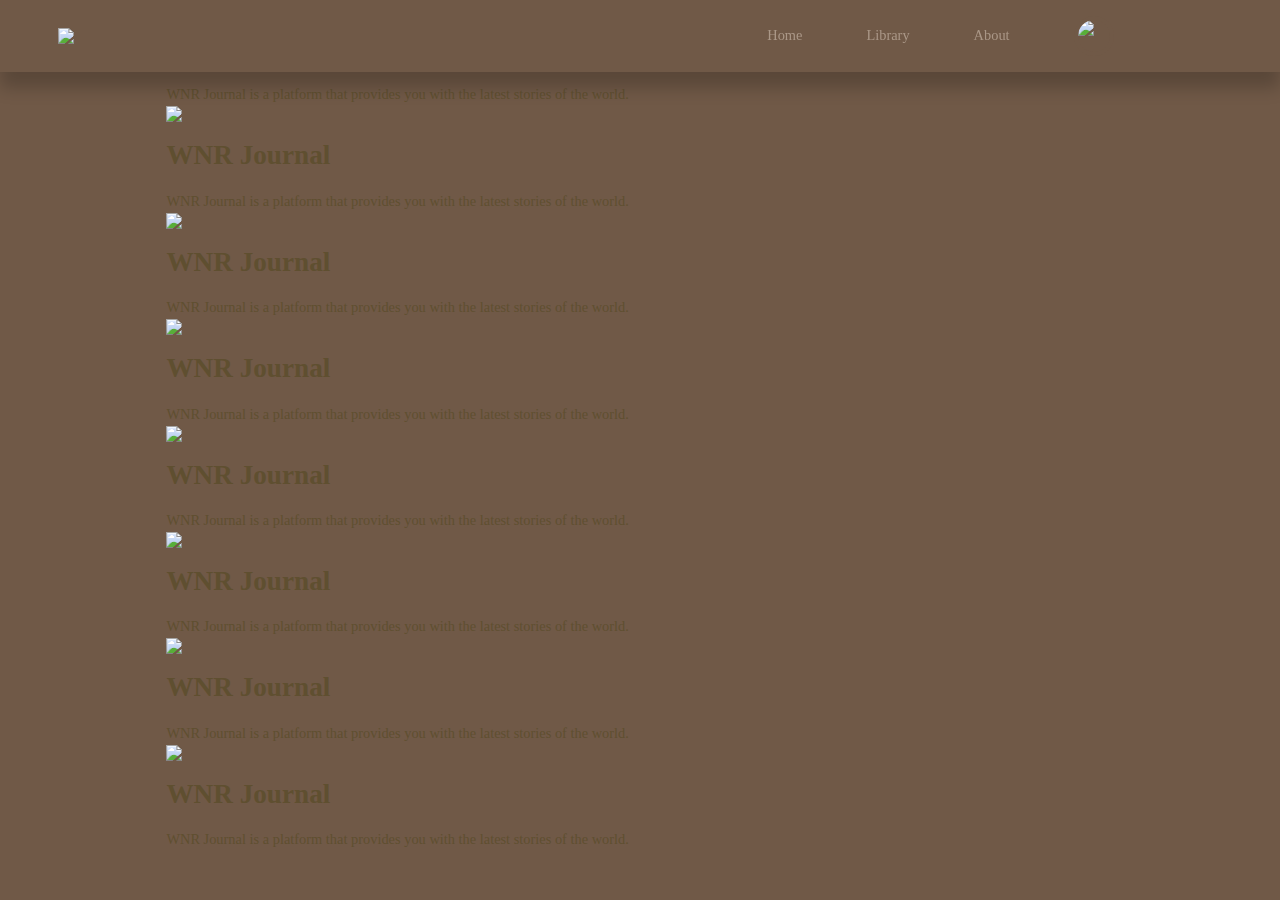
==== wnr/home.html @ 0f7f9bbf "home.html" ====
<!DOCTYPE html>
<html lang="en">
    <head>
        <meta charset="UTF-8">
        <meta http-equiv="X-UA-Compatible" content="IE=edge">
        <meta name="viewport" content="width=device-width, initial-scale=1.0">
        <title>WNR Journal</title>
        <!--CUSTOM STYLESHEET-->
        <link rel="stylesheet" href="./style.css">
        <!--ICONSCOUT CDN-->
        <link rel="stylesheet" href="https://unicons.iconscout.com/release/v4.0.0/css/line.css">
        <!--GOOGLE FONT-->
        <link href="https://fonts.googleapis.com/css2?family=Roboto:ital,wght@0,100;0,300;0,400;0,500;0,700;0,900;1,100;1,300;1,400;1,500;1,700;1,900&display=swap" 
        rel="stylesheet">


    </head>
    <body>
        <nav>
            <div class="container nav_container">
                <a href="index.html"></a>
                <img src="img/wnr.png" class="nav_logo">
                    
                <ul class="nav_items">
                    <li><a href="home.html">Home</a></li>
                    <li><a href="library.html">Library</a></li>
                    <li><a href="about.html">About</a></li>

                   <!-- <li><a href="signin.html">Signin</a></li>-->
                    <li class="nav_profile">
                        <div class="avatar">
                            <img src="img/homee.jpg">
                        </div>
                        <ul>
                            <li><a href="dashboard.html">Account</a></li>
                            <li><a href="logout.html">Logout</a></li>
                        </ul>
                    </li>
                </ul>

                <button id="open_nav-btn"><i class="uil uil-bars"></i></button>
                <button id="close_nav-btn"><i class="uil uil-multiply"></i></button>
            </div>
        </nav>

    <div class="container">
        <div class="row">
        <div class="col-md-12">
            <div id="carouselExampleIndicators" class="carousel slide" data-ride="carousel">
                <ol class="carousel-indicators">
                    <li data-target="#carouselExampleIndicators" data-slide-to="0" class="active"></li>
                    <li data-target="#carouselExampleIndicators" data-slide-to="1"></li>
                  </ol>
                  <div class="carousel-inner">
                    <div class="carousel-item active">
                      <div class=" row">
                        <div class="col-md-4">
                            <div class="single-box">
                                <div class="img-area"><img src="img/nmp.jpg"></div>
                                <div class="img-text">
                                    <h2>WNR Journal</h2>
                                    <p>WNR Journal is a platform that provides you with the latest stories of the world. </p>
                            </div>
                      </div>
                  <div class="col-md-4">
                    <div class="single-box">
                        <div class="img-area"><img src="img/qq.jpeg"></div>
                        <div class="img-text">
                            <h2>WNR Journal</h2>
                            <p>WNR Journal is a platform that provides you with the latest stories of the world. </p>
                    </div>
              </div>
              <div class="col-md-4">
                <div class="single-box">
                    <div class="img-area"><img src="img/qqq.webp"></div>
                    <div class="img-text">
                        <h2>WNR Journal</h2>
                        <p>WNR Journal is a platform that provides you with the latest stories of the world. </p>
                </div>
          </div>
          <div class="col-md-4">
            <div class="single-box">
                <div class="img-area"><img src="img/ww.jpeg"></div>
                <div class="img-text">
                    <h2>WNR Journal</h2>
                    <p>WNR Journal is a platform that provides you with the latest stories of the world. </p>
             </div>
              </div>
            </div>
        </div>
        <div class="carousel-item active">
            <div class=" row">
              <div class="col-md-4">
                  <div class="single-box">
                      <div class="img-area"><img src="img/qqq.webp"></div>
                      <div class="img-text">
                          <h2>WNR Journal</h2>
                          <p>WNR Journal is a platform that provides you with the latest stories of the world. </p>
                  </div>
            </div>
        <div class="col-md-4">
          <div class="single-box">
              <div class="img-area"><img src="img/ww.jpeg"></div>
              <div class="img-text">
                  <h2>WNR Journal</h2>
                  <p>WNR Journal is a platform that provides you with the latest stories of the world. </p>
          </div>
    </div>
    <div class="col-md-4">
      <div class="single-box">
          <div class="img-area"><img src="img/nmp.jpg"></div>
          <div class="img-text">
              <h2>WNR Journal</h2>
              <p>WNR Journal is a platform that provides you with the latest stories of the world. </p>
      </div>
</div>
<div class="col-md-4">
  <div class="single-box">
      <div class="img-area"><img src="img/qq.jpeg"></div>
      <div class="img-text">
          <h2>WNR Journal</h2>
          <p>WNR Journal is a platform that provides you with the latest stories of the world. </p>
  </div>
</div>
  </div>
  

    </div>
    <script src="https://cdnjs.cloudflare.com/ajax/libs/bootstrap/4.5.3/js/bootstrap.bundle.min.js"></script>
     <script src="https://cdn.jsdelivr.net/npm/bootstrap@3.3.7/dist/js/bootstrap.min.js" integrity="sha384-Tc5IQib027qvyjSMfHjOMaLkfuWVxZxUPnCJA7l2mCWNIpG9mGCD8wGNIcPD7Txa" crossorigin="anonymous"></script>

        <script src="./main.js">

        </script>
    </body>
</html>
---- wnr/style.css ----
:root {
    --color-primary: #5f4f30; 
    --color-primary-light:#aa9787; 
    --color-red: #da0f3f; /
    --color-red-light: hsl(346, 87%, 46%, 15%); 
    --color-green: #808000; 
    --color-green-light: hsl(82, 50%, 38%, 15%); 
    --color-gray-900: #6b705c; 
    --color-gray-700: #695e66; 
    --color-gray-300: rgba(240, 230, 140, 0.3); 
    --color-gray-200: rgba(240, 230, 140, 0.7); 
    --color-white: #484869; 
    --color-bg: #705947; 

    --transition: all 300ms ease ;

    --container-width-lg: 74%;
    --container_width-md: 88%;
    --form-width:40%;

    --card-border-radius-1: 0.3rem;
    --card-border-radius-2: 0.5rem;
    --card-border-radius-3: 0.8rem;
    --card-border-radius-4: 2rem;
    --card-border-radius-5: 5rem;
    }

/*======GENERAL===========================*/

*{
    margin: 0; 
    padding: 0; 
    outline: 0;
    border: 0;
    appearance: 0;
    list-style: none;
    text-decoration: none;
    box-sizing: border-box;
}

body {
    font-size: 'Robot', sans-serif;
    line-height: 1.6;
    color: var(--color-primary);
    overflow-x: hidden;
    background: var(--color-bg);
    font-size: 0.9rem;
}

.container {
    width: var(--container-width-lg);
    max-width: 1800px;
    margin-inline: auto;
   
}

section {
    margin-top: 3rem;
    width: 100vw;
}

h1, h2, h3, h4, h5{
    line-height: 1.3;
}

h1 {
    font-size: 3rem;
    margin: 1rem 0;
}

h2 {
    font-size: 1.7rem;
    margin: 1rem 0;
}

h3{
    font-size: 1.1rem;
    image-rendering: 0.8rem 0 0.5rem;
}

h4 {
    font-size: 1rem;
    color: gold;
}

a {
    color: black;
    transition: var(--transition);
}

img {
    display: block;
    width: 100%;
    object-fit: cover;
}

.post_body {
    color: black;
}

.post_author-info {
    color: black;
}



/*================================================================NAV================================================*/
nav{
    background: var(--color-bg);
    width: 100vw;
    height: 4.5rem;
    position: fixed;
    top: 0;
    z-index: 10;
    box-shadow: 0 1rem 1rem rgba(0, 0, 0, 0.2);
}

nav button {
    display: none;
}

.nav_container {
    height: 100%;
    display: flex;
    align-items: center;
    justify-content: space-between;
}

.avatar {
    width: 2.5rem;
    height: 2.5rem;
    border-radius: 50%;
    overflow: hidden;
    border: 0.3rem solid var(--color-bg);
}

.nav_logo {
    width: 50px;
    align-items: center;
    position: absolute;
    margin-left: 40px;
    left: 2dvh;
    
}

.nav_items {
    display: flex;
    align-items: center;
    gap: 4rem;
}
 
.nav_items li a{
    color: var(--color-primary-light);
    width: 2px;
    height: 7px;
    text-decoration: var(--color-primary-light);
}

.nav_profile {
    position: relative;
    cursor: pointer;

}

.nav_profile ul {
    position: absolute;
    top: 140%;
    right: 0;
    display: flex;
    flex-direction: column;
    box-shadow: 0 3rem 3rem rgba(0, 0, 0, 0.4);
    visibility: hidden;
    opacity: 0;
    transition: var(--transition);  
}

/*show nav ul when nav profile is hovered */
.nav_profile:hover > ul {
    visibility: visible;
    opacity: 1;
    
}
.nav_profile ul li a {
    padding: 1rem;
    background: var(--color-gray-900);
    display: block;
    width: 100%;
}

.nav_profile ul li a:last-child() {
    background: var(color --color-red);
    color: black;
}

/*=========CATEGORY BUTTON==============*/
.category_button {
    background: var(--color-gray-900);
    color: gold;
    display: inline-block;
    padding: 0.5rem 1rem;
    border-radius: var(--card-border-radius-2);
    font-weight: 600;
    font-size: 0.8rem;
    text-align: center;
}

/*================================General Post===============*/
.post_thumbnail {
    border-radius: var(--card-border-raduis-5) 0;
    border: 1rem solid var(--color-gray-900);
    overflow: hidden;
    margin-bottom: 1.6rem;
}

.post:hover .post_thumbnail img {
    filter: saturate(0);
    transition: filter 500ms ease;
}

.post_author-avatar {
    width: 2.5rem;
    height: 2.5rem;
    border-radius: var(--card-border-raduis-3);
    overflow: hidden;
}

.post-body {
    color: black;
}

/*======================FEATURED=====================*/
.featured {
    margin-top: 8rem;
}

.featured_container {
    display: grid;
    grid-template-columns: 1fr 1fr;
    gap: 4rem;
    background-color: var(--color-bg);
}

.featured .post_thumbnail {
    height: fit-content;
}

/*===========================================posts===================================*/
.posts_container {
    display: grid;
    grid-template-columns: repeat(3, 1fr);
    gap: 4.5rem;
    margin-bottom: 5rem;
}

/*============================CATEGORY BUTTONS==================*/

.category_buttons {
    padding: 4rem 0;
    border-top: 2px solid black;
    border-bottom: 2px solid black;
}

.category_buttons-container {
    width: fit-content;
    display: grid;
    grid-template-columns: repeat(3, 1fr);
    gap: 1rem;
    color:gold;
}

.category_buttons:hover{
    color: gold;
}




/*============================FOOTER==================*/
footer {
    background: var(--color-gray-900);
    padding: 5rem 0 0;
    box-shadow: inset 0 1.5rem 1.5rem rgba(0, 0, 0, 0.2);
}

.footer_socials {
    margin-inline: auto;
    width: fit-content;
    margin-bottom: 5rem;
    display: flex;
    justify-content: space-between;
    align-items: center;
    gap: 1.2rem;
}

.footer_socials a{
    background: var(--color-bg);
    border-radius: 50%;
    width: 2.3rem;
    height: 2.3rem;
    display: flex;
    align-items: center;
    justify-content: center;
}

.footer_socials a:hover {
    background: black;
    color: gold;
}
.footer_container {
    display: grid;
    grid-template-columns: repeat(4, 1fr);
}

footer h4 {
    color: var(--color-white);
    margin-bottom: 0.6rem;
}

footer ul li {
    padding: 0.4rem 0;
    color:  white;
}

footer ul a {
    opacity: 0.75;
}

footer ul a:hover {
    letter-spacing: 0.2rem;
    opacity: 1;
    color: gold;
}

.footer_copyright {
    text-align: center;
    padding: 1.5rem 0;
    border-top: 2px solid var(--color-bg); 
    color: var(--color-white);
    margin-top: 4rem;  
}


/*========================================== MEDIA SEARCH ==========================*/
.search_bar {
    margin-top: 7rem;
}

.search_bar-container {
    position: relative;
    width: 30rem;
    height: auto;
    background: var(--color-gray-900);
    display: flex;
    flex-direction: row;
    align-items: center;
    justify-content: space-between;
    overflow: hidden;
    padding: 0.6rem 1rem ;
    border-radius: var(--card-border-radius-2);
    color: var(--color-white);
}

.search_bar-container > div {
    width: 100%;
    display: flex;
    align-items: center;
}

.search_bar input {
    background: transparent;
    margin-left: 0.7rem;
    padding: 0.5rem 0;
    width: 100%;
}

.search_bar input::placeholder {
    color: var(--color-grayy-300);
}

/*=============================================== button ==========================*/
.btn {
    display: inline-block;
    width: fit-content;
    padding: 0.6rem 1.2rem;
    background-color:rgb(65, 58, 19);
    border-radius: var(--card-border-radius-2);
    cursor: pointer;
    transition: var(--transition);
    color:  rgb(247, 242, 242);
}

.btn.sm {
    padding: 0.3rem 0.7rem;
    font-size: 0.8rem;
    color:black;
}

.btn.danger {
    background: rgba(107, 0, 0, 0.993);
    color: rgb(32, 28, 2);
}

.btn:hover {
    background: black;
    color: rgb(245, 244, 236);
}
/*=============SINGLE POST ============*/

.singlepost {
    margin: 6rem 0 2rem;
}

.singlepost_container {
    width: var(--form-width);
    background: var(--color-gray-900);
    padding: 1rem 2rem 3rem;
}

.singlepost_thumbnail {
    margin: 1.5rem 0 1rem;
}

.singlepost_container p {
    margin-top: 1rem;
    line-height: 1.7rem;
    color: #f2f2fe;
}
/* ======================== CATEGORY POst ======================*/
.category_title {
    height: 15rem;
    margin-top: 4.5rem;
    background: var(--color-gray-900);
    display: grid;
    place-items: center;
}

/* ======================== EMPTY PAGE ======================*/
.empty_page {
    height: 70vh;
    text-align: center;
    display: grid;
    place-content: center;
}

/* ======================== GENERAL FORM ======================*/
.form_section {
    display: grid;
    place-items: center;
    height: 100vh;
    background:var(--color-primary-light);
}

.form_section-container {
    width: var(--form-width);
}

.alert_message {
    padding: 0.8rem 1.4rem;
    margin-bottom: 1rem;
    border-radius: var(--card-border-radius-2);
}

.alert_message.error {
    background: var(--color-red-light);
    color: var(--color-red);
}

.alert_message.success {
    color: white;
}

form {
    display: flex;
    flex-direction: column;
    gap: 1rem;
} 

.form_control {
    display: flex;
    flex-direction: column;
    gap: 0.6rem;
    color: rgb(184, 180, 180);
}

.form_control.inline {
    flex-direction: row;
    align-items: center;
    color: var(--color-white);
}

input, textarea, select {
    padding: 0.8rem 1.4rem;
    background-color:white;
    border-radius: var(--card-border-radius-2);
    resize: none;
    color:black;
}

.form_section small {
    margin-top: 1rem;
    display: block;
    color:black;
}

.form_section small a {
    color:rgb(12, 12, 12);
}

/*=================DASHBOARD ========================*/
.dashboard {
    margin-top: 6rem;
    color: black;
}

.sidebar_toggle {
    display: none;
}

.dashboard_container {
    display: grid;
    grid-template-columns: 14rem auto;
    gap: 1rem;
    background: var(--color-gray-900);
    padding: 2rem;
    margin-bottom: 5rem;
}

.dashboard aside a {
    background: var(--color-primary);
    display: flex;
    gap: 1rem;
    align-items: center;
    padding: 1.6rem;
}

.dashboard aside ul li:not(:last-child) {
    border-bottom: 1px solid var(--color-gray-900);
}

.dashboard aside a:hover {
    background: gold;
}

.dashboard aside a.active {
    background-color: var(--color-gray-900);
}

.dashboard main {
    margin-left: 1.5rem;
}

.dashboard main h2 {
    margin: 0 0 2rem 0;
    line-height: 1;
}

.dashboard main table {
    width: 100%;
    text-align: left;
}

.dashboard main table th {
    background: rgb(0, 46, 0);
    padding: 0.8rem;
    color: var(--color-white);
}

.dashboard main table td {
    padding: 0.8rem;
    border-bottom: 1px solid var(--color-gray-200);
    color:black;
}

.dashboard main table tr:hover td {
    background-color:green;
    color: black;
    cursor: default;
    transition: var(--transition);
}
/*===============================================MEDIA QUERIES (MEDUIM DEVICE)==========================*/
@media screen and (max-width:1024px) {
    /*================================GENERAL ========================*/
    .container {
        width: var(--container_width-md);
    }

    h2 {
        font-size: 1.6rem;
    }

    h3 {
        font-size: 1.2rem;
    }

    h5 {
        font-size: 0.8rem;
    }

    /*=================== NAV ==========*/
    nav button {
        display: inline-block;
        font-size: 1.5rem;
        background: transparent;
        color: var(--color-white);
        cursor: pointer;
    }

    nav button#close_nav-btn {
        display: none;
    }

    .nav_container {
        position: relative;
    }

    .nav_items {
        position: absolute;
        flex-direction: column;
        top: 100%;
        right: 0;
        width: 12rem;
        align-items: flex-start;
        justify-content: center;
        gap: 0;
        display: none;
    }

    .nav_items li {
        width: 100%;
        height: 4.5rem;
        display: flex;
        align-items: center;
        box-shadow: -2rem 3 rem 7rem rgba(204, 10, 10, 0.7);
        background: var(--color-gray-900);
        border-top: 1px solid var(--color-bg);
        animation: animateDropdown 400ms 0s ease forwards;
        opacity: 0;
        transform-origin: top;
    }

    .nav_items li:nth-child(2) {
        animation-delay: 200ms;
    }
    .nav_items li:nth-child(3) {
        animation-delay: 400ms;
    }
    .nav_items li:nth-child(4) {
        animation-delay: 600ms;
    }
    .nav_items li:nth-child(5) {
        animation-delay: 800ms;
    }

    /* nav dropdown animation */
    @keyframes animateDropdown {
        0% {
            transform: rotateX(90deg);
        }
        100% {
            transform: rotateX(0deg);
            opacity: 1;
        }
    }
    .nav_items li a {
        border-radius: 0;
        width: 100%;
        height: 100%;
        background: var(--color-gray-900);
        padding: 0 2rem;
        display: flex;
        align-items: center;
        color: white;
    }

    .nav_profile {
        background: var(--color-gray-900);
    }

    .nav_profile ul {
        top: 100%;
        width: 100%;
    }

    .nav_profile .avatar {
        margin-left: 2rem;
        border: 0;
    }

    .featured_container {
        gap: 3rem;
    }

    .posts_container {
        grid-template-columns: 1fr 1fr;
        gap: 3rem; 
    }

    .footer_container {
        grid-template-columns: 1fr 1fr;
        gap: 3rem;
    }

    /*=========blog===========*/
    .search_bar-container {
        width: 60%;
    }
    /*=========GENERAL FORM===========*/
.form_section-container {
    padding: 3rem;
}

/*=========DASHBOARD==========*/
.dashboard_container {
    grid-template-columns: 4.3rem auto;
    padding: 0;
    background: transparent;
}

.dashboard aside h5 {
    display: none;
}

.dashboard main table thead {
    display: none;
}

.dashboard main table tr {
    display: flex;
    flex-direction: column;
}

.dashboard main table tr:nth-child(even) {
    background: var(--color-primary);
}

.dashboard main table tr:hover td {
    background: transparent;
}


}

/*==========================MEDIA QUERIES (SMALL DEVICES )===================*/

@media screen and (max-width: 600px) {
    section {
        margin-top: 2rem;
    }

    h1{
        font-size: 2rem;
    }

    .featured {
        margin-top: 6rem;
    }

    .featured_container {
        grid-template-columns: 1fr;
        gap: 0;
    }

    .posts_container {
        grid-template-columns: 1fr;
    }

    .category_buttons-container {
        grid-template-columns: 1fr 1fr;
    
    }
    

    .footer_container {
        grid-template-columns: 1fr;
        text-align: center;
        align-items: center;
        gap: 2rem;
        color: gold;
    }

     /*=========blog===========*/
     .search_bar-container {
        width:var(--container_width-md);
    }

    /*===========SINGLE POST ===============*/
      .singlepost_container {
       background-color: transparent;
       padding: 0;
    }
    /*===========GENERAL FORM ===============*/
    .form_section-container {
        padding: 0;
    }
     /*=========== DASHBOARD ===============*/
     .dashboard {
        margin-top: 5rem;
     }

     .dashboard_container {
        grid-template-columns: 1fr;
        gap: 0;
     }

     .dashboard main {
        margin: 0;
     }

     .dashboard main h2 {
        margin-top: 1rem;
     }

     .dashboard aside {
        position: fixed;
        box-shadow: 2rem 0 4rem rgba(0, 0, 0, 0.4);
        left: -100%;
        height: 100vh;
        transition: var(--transition);
        background: var(--color-primary);       
     }

     .dashboard .sidebar_toggle {
        display: inline-block;
        background: var(--color-primary-variant);
        color: var(--color-white);
        position: fixed;
        right: 0;
        bottom: 4rem;
        z-index: 1;
        width: 2.5rem;
        height: 2.5rem;
        border-radius: 50% 0 0 50%;
        font-size: 1.3rem;
        cursor: pointer;
        box-shadow: -1rem 0 2rem rgba(0, 0, 0, 0.4);
     }

     .dashboard aside a h5 {
        display: inline-block;
     }

     #hide_sidebar-btn {
        display: none;
     }

     }
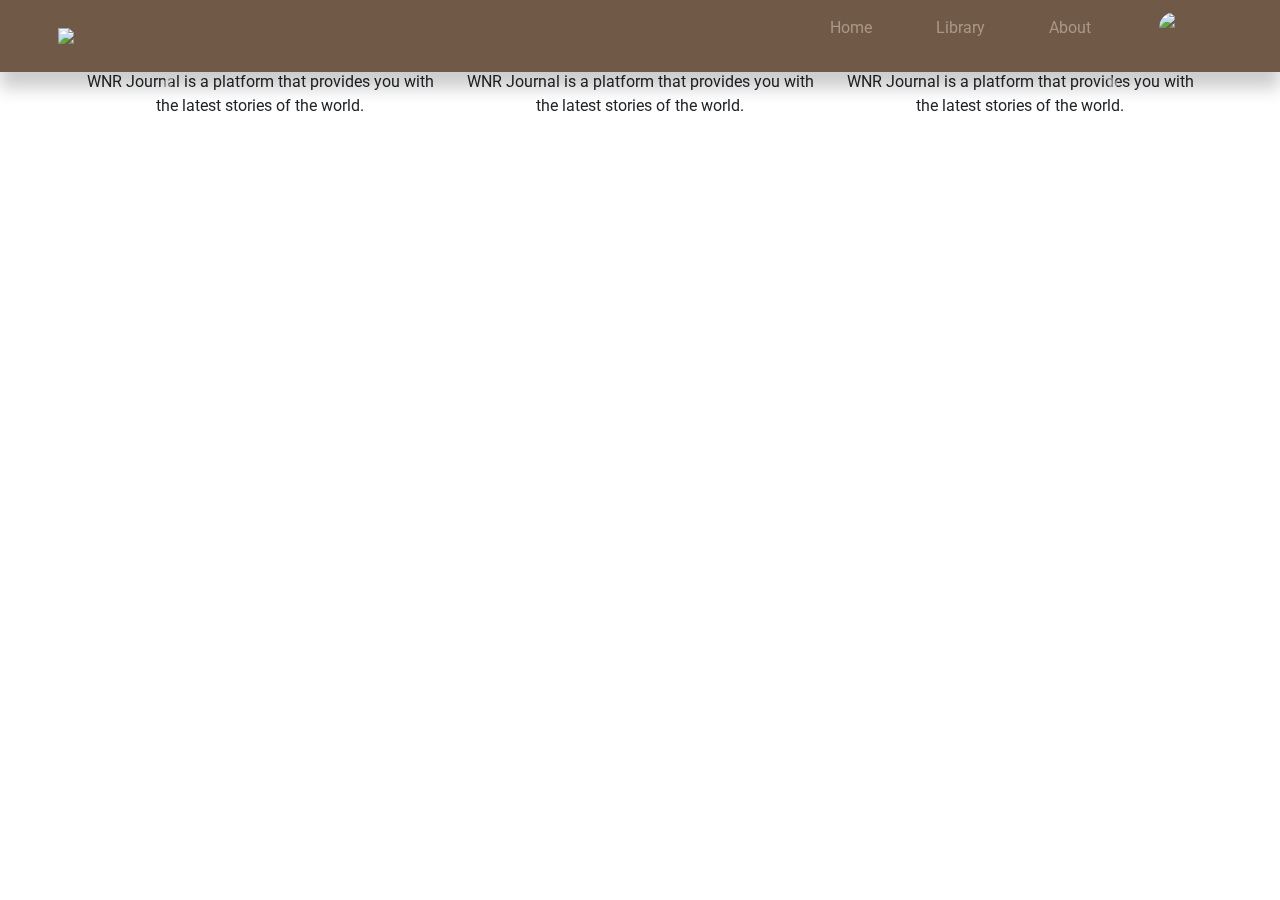
==== commit 0a0acd14: "Update home.html" ====
--- a/wnr/home.html
+++ b/wnr/home.html
@@ -12,14 +12,15 @@
         <!--GOOGLE FONT-->
         <link href="https://fonts.googleapis.com/css2?family=Roboto:ital,wght@0,100;0,300;0,400;0,500;0,700;0,900;1,100;1,300;1,400;1,500;1,700;1,900&display=swap" 
         rel="stylesheet">
+        <link rel="stylesheet" href="https://stackpath.bootstrapcdn.com/bootstrap/4.5.2/css/bootstrap.min.css">
 
 
     </head>
     <body>
         <nav>
             <div class="container nav_container">
-                <a href="index.html"></a>
-                <img src="img/wnr.png" class="nav_logo">
+                <a href="home.html"></a>
+                <img src="img/logo.png" class="nav_logo">
                     
                 <ul class="nav_items">
                     <li><a href="home.html">Home</a></li>
@@ -29,10 +30,10 @@
                    <!-- <li><a href="signin.html">Signin</a></li>-->
                     <li class="nav_profile">
                         <div class="avatar">
-                            <img src="img/homee.jpg">
+                            <img src="img/profile.jpg">
                         </div>
                         <ul>
-                            <li><a href="dashboard.html">Account</a></li>
+                            <li><a href="account.html">Account</a></li>
                             <li><a href="logout.html">Logout</a></li>
                         </ul>
                     </li>
@@ -42,93 +43,91 @@
                 <button id="close_nav-btn"><i class="uil uil-multiply"></i></button>
             </div>
         </nav>
-
-    <div class="container">
-        <div class="row">
-        <div class="col-md-12">
+        <div class="container">
             <div id="carouselExampleIndicators" class="carousel slide" data-ride="carousel">
                 <ol class="carousel-indicators">
                     <li data-target="#carouselExampleIndicators" data-slide-to="0" class="active"></li>
                     <li data-target="#carouselExampleIndicators" data-slide-to="1"></li>
-                  </ol>
-                  <div class="carousel-inner">
+                </ol>
+                <div class="carousel-inner">
                     <div class="carousel-item active">
-                      <div class=" row">
-                        <div class="col-md-4">
-                            <div class="single-box">
-                                <div class="img-area"><img src="img/nmp.jpg"></div>
-                                <div class="img-text">
-                                    <h2>WNR Journal</h2>
-                                    <p>WNR Journal is a platform that provides you with the latest stories of the world. </p>
+                        <div class="row">
+                            <div class="col-md-4">
+                                <div class="single-box">
+                                    <div class="img-area"><img src="img/ex.jpeg" alt="Image 1"></div>
+                                    <div class="img-text">
+                                        <h2>WNR Journal</h2>
+                                        <p>WNR Journal is a platform that provides you with the latest stories of the world.</p>
+                                    </div>
+                                </div>
                             </div>
-                      </div>
-                  <div class="col-md-4">
-                    <div class="single-box">
-                        <div class="img-area"><img src="img/qq.jpeg"></div>
-                        <div class="img-text">
-                            <h2>WNR Journal</h2>
-                            <p>WNR Journal is a platform that provides you with the latest stories of the world. </p>
+                            <div class="col-md-4">
+                                <div class="single-box">
+                                    <div class="img-area"><img src="img/qq.jpeg" alt="Image 2"></div>
+                                    <div class="img-text">
+                                        <h2>WNR Journal</h2>
+                                        <p>WNR Journal is a platform that provides you with the latest stories of the world.</p>
+                                    </div>
+                                </div>
+                            </div>
+                            <div class="col-md-4">
+                                <div class="single-box">
+                                    <div class="img-area"><img src="img/qqq.webp" alt="Image 3"></div>
+                                    <div class="img-text">
+                                        <h2>WNR Journal</h2>
+                                        <p>WNR Journal is a platform that provides you with the latest stories of the world.</p>
+                                    </div>
+                                </div>
+                            </div>
+                        </div>
                     </div>
-              </div>
-              <div class="col-md-4">
-                <div class="single-box">
-                    <div class="img-area"><img src="img/qqq.webp"></div>
-                    <div class="img-text">
-                        <h2>WNR Journal</h2>
-                        <p>WNR Journal is a platform that provides you with the latest stories of the world. </p>
+                    <div class="carousel-item">
+                        <div class="row">
+                            <div class="col-md-4">
+                                <div class="single-box">
+                                    <div class="img-area"><img src="img/ww.jpeg" alt="Image 4"></div>
+                                    <div class="img-text">
+                                        <h2>WNR Journal</h2>
+                                        <p>WNR Journal is a platform that provides you with the latest stories of the world.</p>
+                                    </div>
+                                </div>
+                            </div>
+                            <div class="col-md-4">
+                                <div class="single-box">
+                                    <div class="img-area"><img src="img/books.jpeg" alt="Image 5"></div>
+                                    <div class="img-text">
+                                        <h2>WNR Journal</h2>
+                                        <p>WNR Journal is a platform that provides you with the latest stories of the world.</p>
+                                    </div>
+                                </div>
+                            </div>
+                            <div class="col-md-4">
+                                <div class="single-box">
+                                    <div class="img-area"><img src="img/qq.jpeg" alt="Image 6"></div>
+                                    <div class="img-text">
+                                        <h2>WNR Journal</h2>
+                                        <p>WNR Journal is a platform that provides you with the latest stories of the world.</p>
+                                    </div>
+                                </div>
+                            </div>
+                        </div>
+                    </div>
                 </div>
-          </div>
-          <div class="col-md-4">
-            <div class="single-box">
-                <div class="img-area"><img src="img/ww.jpeg"></div>
-                <div class="img-text">
-                    <h2>WNR Journal</h2>
-                    <p>WNR Journal is a platform that provides you with the latest stories of the world. </p>
-             </div>
-              </div>
+                <a class="carousel-control-prev" href="#carouselExampleIndicators" role="button" data-slide="prev">
+                    <span class="carousel-control-prev-icon" aria-hidden="true"></span>
+                    <span class="sr-only">Previous</span>
+                </a>
+                <a class="carousel-control-next" href="#carouselExampleIndicators" role="button" data-slide="next">
+                    <span class="carousel-control-next-icon" aria-hidden="true"></span>
+                    <span class="sr-only">Next</span>
+                </a>
             </div>
         </div>
-        <div class="carousel-item active">
-            <div class=" row">
-              <div class="col-md-4">
-                  <div class="single-box">
-                      <div class="img-area"><img src="img/qqq.webp"></div>
-                      <div class="img-text">
-                          <h2>WNR Journal</h2>
-                          <p>WNR Journal is a platform that provides you with the latest stories of the world. </p>
-                  </div>
-            </div>
-        <div class="col-md-4">
-          <div class="single-box">
-              <div class="img-area"><img src="img/ww.jpeg"></div>
-              <div class="img-text">
-                  <h2>WNR Journal</h2>
-                  <p>WNR Journal is a platform that provides you with the latest stories of the world. </p>
-          </div>
-    </div>
-    <div class="col-md-4">
-      <div class="single-box">
-          <div class="img-area"><img src="img/nmp.jpg"></div>
-          <div class="img-text">
-              <h2>WNR Journal</h2>
-              <p>WNR Journal is a platform that provides you with the latest stories of the world. </p>
-      </div>
-</div>
-<div class="col-md-4">
-  <div class="single-box">
-      <div class="img-area"><img src="img/qq.jpeg"></div>
-      <div class="img-text">
-          <h2>WNR Journal</h2>
-          <p>WNR Journal is a platform that provides you with the latest stories of the world. </p>
-  </div>
-</div>
-  </div>
-  
 
     </div>
-    <script src="https://cdnjs.cloudflare.com/ajax/libs/bootstrap/4.5.3/js/bootstrap.bundle.min.js"></script>
-     <script src="https://cdn.jsdelivr.net/npm/bootstrap@3.3.7/dist/js/bootstrap.min.js" integrity="sha384-Tc5IQib027qvyjSMfHjOMaLkfuWVxZxUPnCJA7l2mCWNIpG9mGCD8wGNIcPD7Txa" crossorigin="anonymous"></script>
-
+    <script src="https://code.jquery.com/jquery-3.5.1.slim.min.js"></script>
+    <script src="https://cdn.jsdelivr.net/npm/@popperjs/core@2.11.6/dist/umd/popper.min.js"></script>
+    <script src="https://stackpath.bootstrapcdn.com/bootstrap/4.5.2/js/bootstrap.min.js"></script>
         <script src="./main.js">
 
         </script>
--- a/wnr/style.css
+++ b/wnr/style.css
@@ -1,7 +1,7 @@
 :root {
     --color-primary: #5f4f30; 
     --color-primary-light:#aa9787; 
-    --color-red: #da0f3f; /
+    --color-red: #da0f3f;
     --color-red-light: hsl(346, 87%, 46%, 15%); 
     --color-green: #808000; 
     --color-green-light: hsl(82, 50%, 38%, 15%); 
@@ -49,51 +49,31 @@
 
 .container {
     width: var(--container-width-lg);
-    max-width: 1800px;
-    margin-inline: auto;
-   
-}
-
-section {
-    margin-top: 3rem;
-    width: 100vw;
-}
-
-h1, h2, h3, h4, h5{
-    line-height: 1.3;
-}
-
-h1 {
-    font-size: 3rem;
-    margin: 1rem 0;
-}
-
-h2 {
-    font-size: 1.7rem;
-    margin: 1rem 0;
-}
-
-h3{
-    font-size: 1.1rem;
-    image-rendering: 0.8rem 0 0.5rem;
-}
-
-h4 {
-    font-size: 1rem;
-    color: gold;
-}
-
-a {
-    color: black;
-    transition: var(--transition);
+    max-width: 180px;
+    margin: auto;
+}
+
+.single-box {
+    text-align: center;
+    margin-bottom: 50px; 
+}
+
+.img-area {
+    display: flex; 
+    justify-content: center; 
+    margin-bottom: 10px; 
+    margin: 0 10px;
+}
+.img-area img {
+    width: 80%; 
+    height: auto;
+    border-radius: 10px; 
 }
 
 img {
     display: block;
-    width: 100%;
-    object-fit: cover;
-}
-
+    object-fit: cover; 
+}
 .post_body {
     color: black;
 }
@@ -101,7 +81,6 @@
 .post_author-info {
     color: black;
 }
-
 
 
 /*================================================================NAV================================================*/
